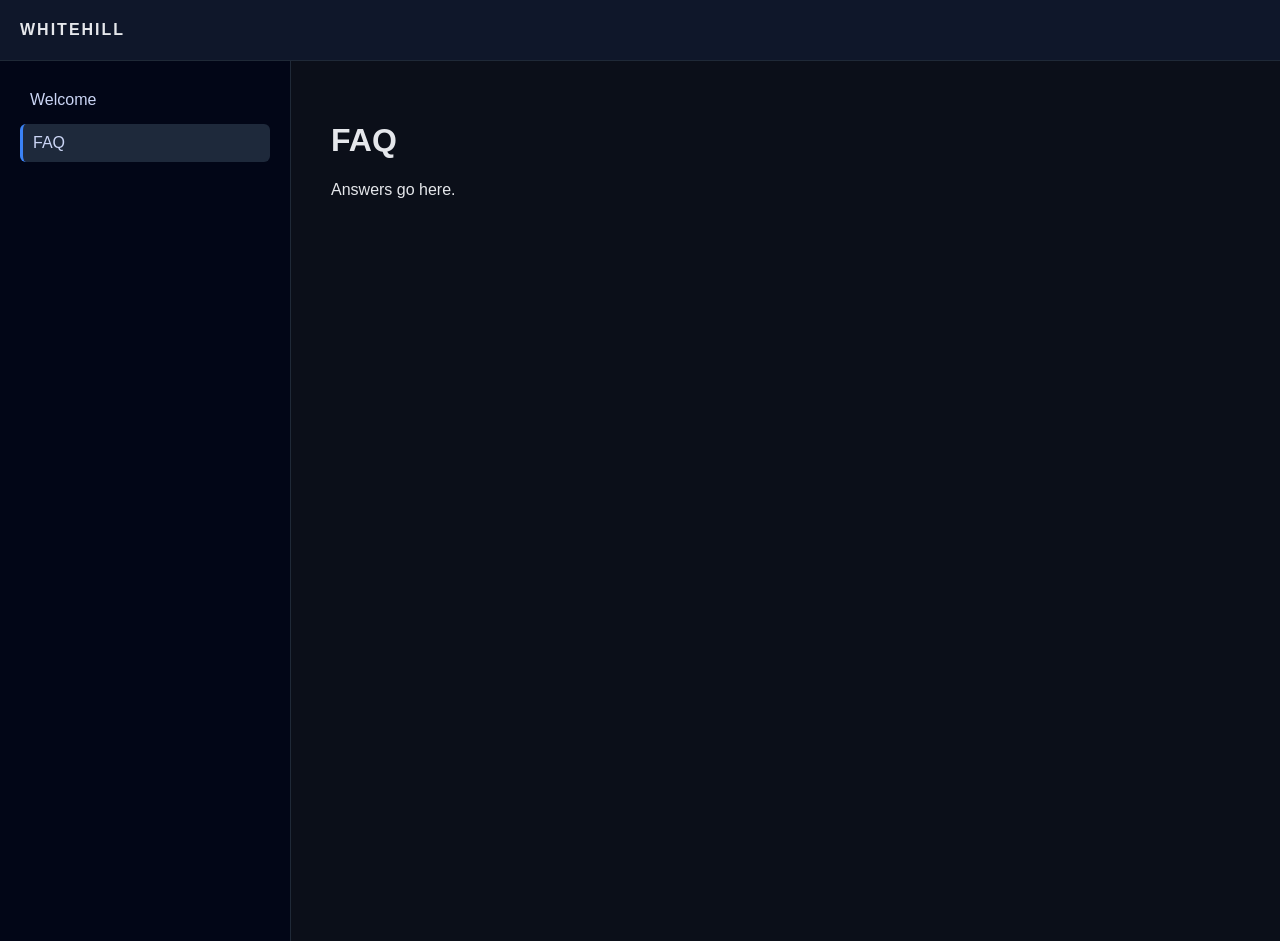
==== faq.html @ 61fbe01b "Add initial FAQ page with layout and styles" ====
<!DOCTYPE html>
<html lang="en">
<head>
<meta charset="UTF-8">
<meta name="viewport" content="width=device-width, initial-scale=1.0">
<title>FAQ</title>

<link rel="stylesheet" href="css/style.css">
</head>

<body>

<!-- SAME TOPBAR -->

<div class="topbar">
    <div class="left">
        <span class="menu-btn" onclick="toggleMenu()">☰</span>
        <div class="logo">WHITEHILL</div>
    </div>
</div>

<div class="layout">

<div class="sidebar" id="sidebar">
    <a href="index.html">Welcome</a>
    <a class="active" href="faq.html">FAQ</a>
</div>

<div class="main">
<h1>FAQ</h1>
<p>Answers go here.</p>
</div>

</div>

<script src="js/menu.js"></script>

</body>
</html>
---- css/style.css ----
body {
    margin:0;
    font-family: Arial;
    background:#0b0f19;
    color:#e5e7eb;
}

/* TOPBAR */

.topbar {
    height:60px;
    background:#0f172a;
    border-bottom:1px solid #1f2937;
    display:flex;
    align-items:center;
    justify-content:space-between;
    padding:0 20px;
}

.left {
    display:flex;
    align-items:center;
    gap:15px;
}

.logo {
    font-weight:bold;
    letter-spacing:2px;
}

.nav-links a {
    margin:0 10px;
    color:#60a5fa;
    text-decoration:none;
}

.search {
    background:#020617;
    border:1px solid #1f2937;
    padding:6px 10px;
    border-radius:8px;
}

/* LAYOUT */

.layout {
    display:flex;
}

/* SIDEBAR */

.sidebar {
    width:250px;
    background:#020617;
    height:calc(100vh - 60px);
    padding:20px;
    border-right:1px solid #1f2937;
}

.sidebar a {
    display:block;
    padding:10px;
    margin-bottom:5px;
    border-radius:6px;
    color:#cbd5f5;
    text-decoration:none;
}

.sidebar a:hover {
    background:#1e293b;
}

.active {
    background:#1e293b;
    border-left:3px solid #3b82f6;
}

/* MAIN */

.main {
    flex:1;
    padding:40px;
}

/* HERO */

.hero {
    background:linear-gradient(90deg,#1e3a8a,#2563eb);
    padding:40px;
    border-radius:18px;
    margin:20px 0;
    text-align:center;
}

/* BOXES */

.info-box {
    background:#111827;
    padding:20px;
    border-radius:12px;
    margin-bottom:20px;
    border-left:4px solid #3b82f6;
}

.warning-box {
    background:#111827;
    padding:20px;
    border-radius:12px;
    border-left:4px solid #f59e0b;
}

/* MOBILE */

.menu-btn {
    display:none;
    cursor:pointer;
    font-size:20px;
}

@media(max-width:900px){

    .menu-btn { display:block; }

    .sidebar {
        position:fixed;
        left:-250px;
        top:60px;
        transition:0.3s;
    }

    .sidebar.open {
        left:0;
    }

    .layout {
        flex-direction:column;
    }
}
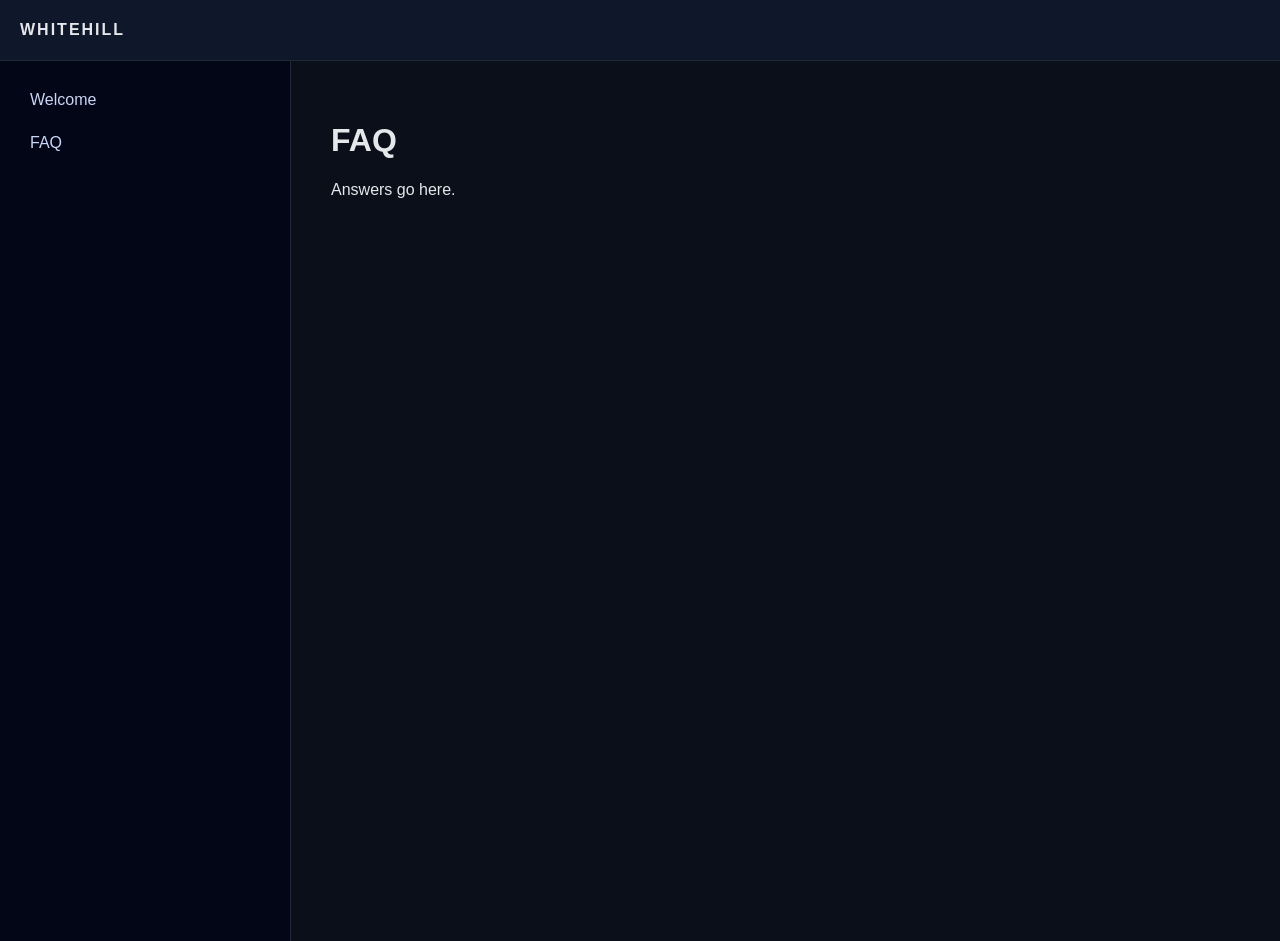
==== commit 74b4b94d: "Fix FAQ link to remove active class" ====
--- a/faq.html
+++ b/faq.html
@@ -23,7 +23,7 @@
 
 <div class="sidebar" id="sidebar">
     <a href="index.html">Welcome</a>
-    <a class="active" href="faq.html">FAQ</a>
+    <a href="faq.html">FAQ</a>
 </div>
 
 <div class="main">
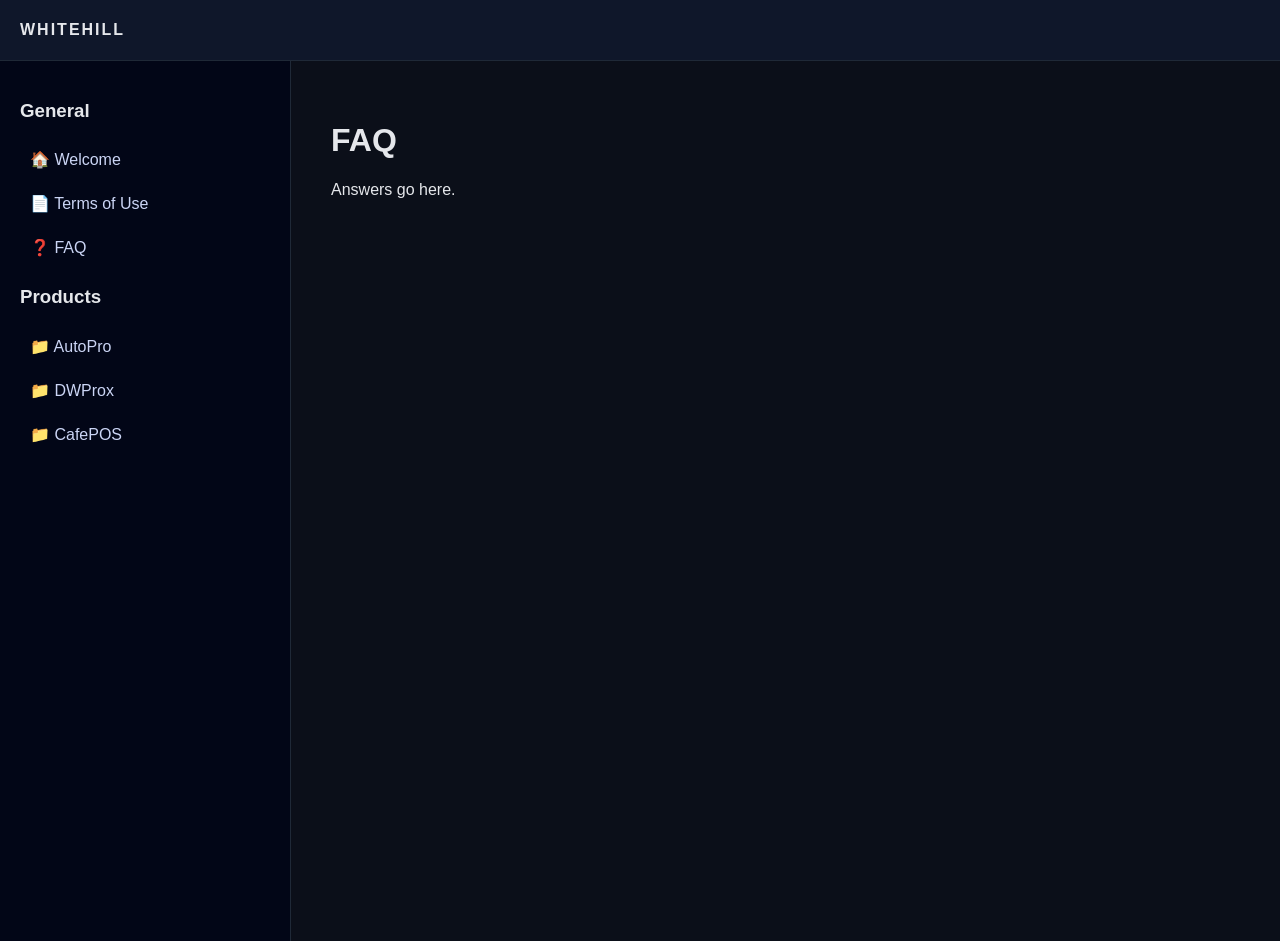
==== commit fc816a4a: "Update sidebar links and add product sections" ====
--- a/faq.html
+++ b/faq.html
@@ -22,9 +22,21 @@
 <div class="layout">
 
 <div class="sidebar" id="sidebar">
-    <a href="index.html">Welcome</a>
-    <a href="faq.html">FAQ</a>
+
+    <h3>General</h3>
+
+    <a href="index.html">🏠 Welcome</a>
+    <a href="terms.html">📄 Terms of Use</a>
+    <a href="faq.html">❓ FAQ</a>
+
+    <h3>Products</h3>
+
+    <a href="products/autopro.html">📁 AutoPro</a>
+    <a href="products/dwprox.html">📁 DWProx</a>
+    <a href="products/cafepos.html">📁 CafePOS</a>
+
 </div>
+
 
 <div class="main">
 <h1>FAQ</h1>
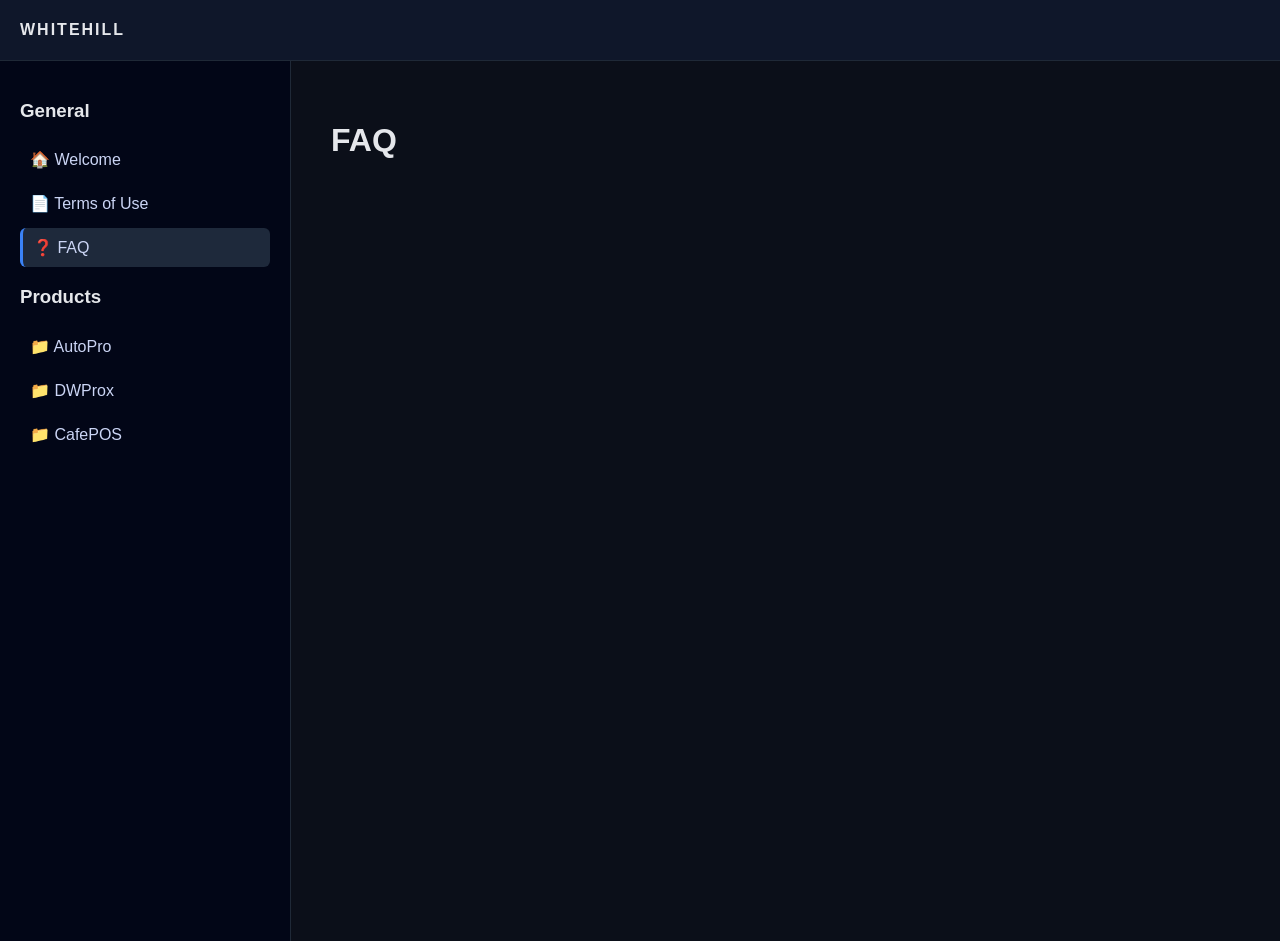
==== commit 930616e9: "Clean up FAQ section in faq.html Removed unnecessary comments and placeholder text." ====
--- a/faq.html
+++ b/faq.html
@@ -9,8 +9,6 @@
 </head>
 
 <body>
-
-<!-- SAME TOPBAR -->
 
 <div class="topbar">
     <div class="left">
@@ -37,10 +35,8 @@
 
 </div>
 
-
 <div class="main">
 <h1>FAQ</h1>
-<p>Answers go here.</p>
 </div>
 
 </div>
